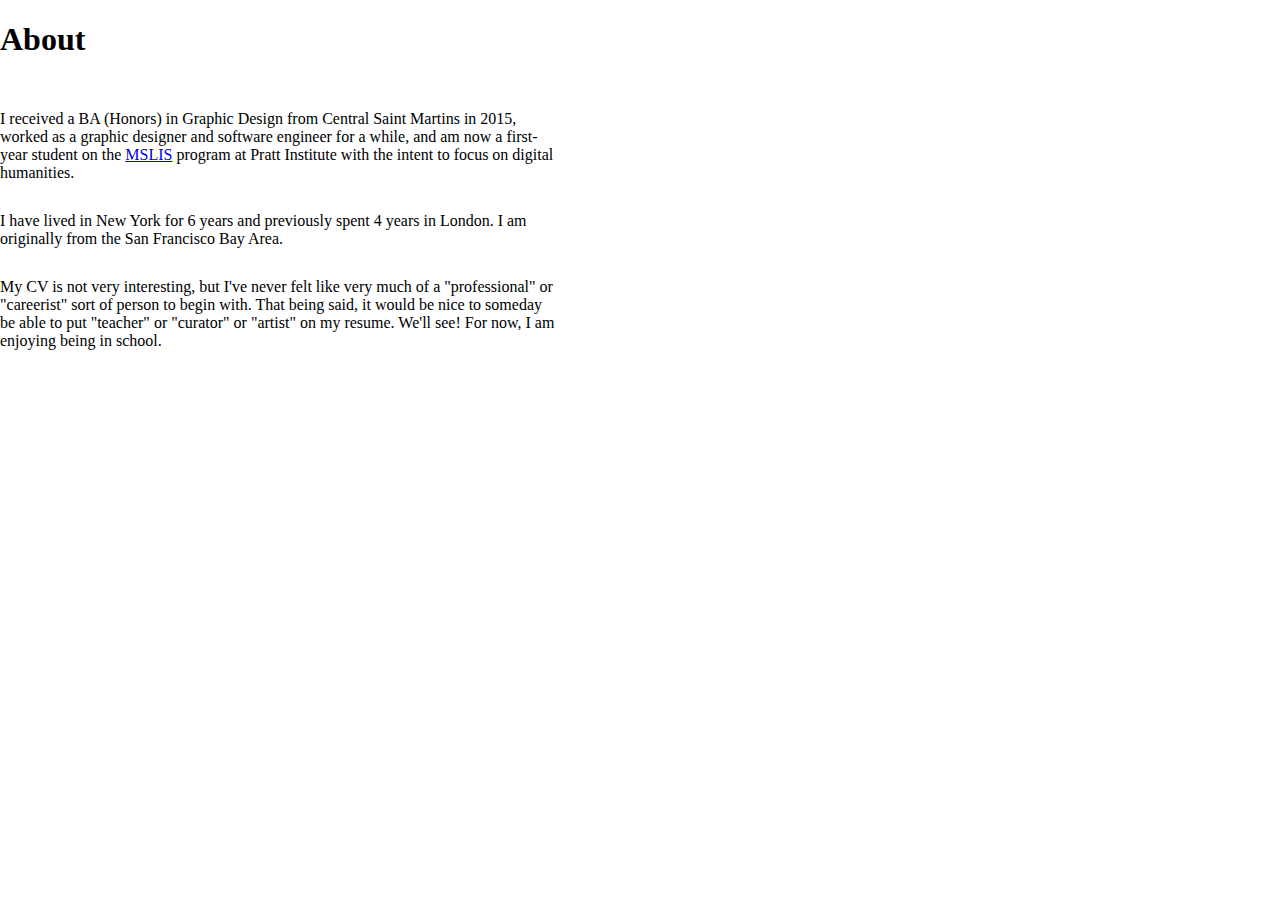
==== about_me/about_me.html @ 604be451 "first commit" ====
<!DOCTYPE html>

<html>
  <head>
    <meta charset="UTF-8">
    <meta name="viewport" content="width=device-width, initial-scale=1.0">
    <title>About</title>
    <link href="about_me.css" rel="stylesheet" type="text/css" media="all">
  </head>

  <body>
    <div class="container">
      <h1>About</h1>
      <div class="text-block">
        I received a BA (Honors) in Graphic Design from Central Saint Martins in 2015, worked as a graphic designer and software engineer for a while, and am
        now a first-year student on the <a href="https://www.pratt.edu/information/library-and-information-science/" target="_blank">MSLIS</a> program at Pratt Institute with the intent to focus on digital humanities.
      </div>
      <div class="text-block">
        I have lived in New York for 6 years and previously spent 4 years in London. I am originally from the San Francisco Bay Area.
      </div>
      <div class="text-block">
        My CV is not very interesting, but I've never felt like very much of a "professional" or "careerist" sort of person to begin with. That being said, it would be nice to someday be able to put "teacher" or "curator" or "artist" on my resume. We'll see! For now, I am enjoying being in school.
      </div>
    </div>
  </body>

</html>
---- about_me/about_me.css ----
body {
    margin: 0;
    padding: 0;
}

.container {
    width: 560px;
}

.text-block {
    padding-top: 30px;
}
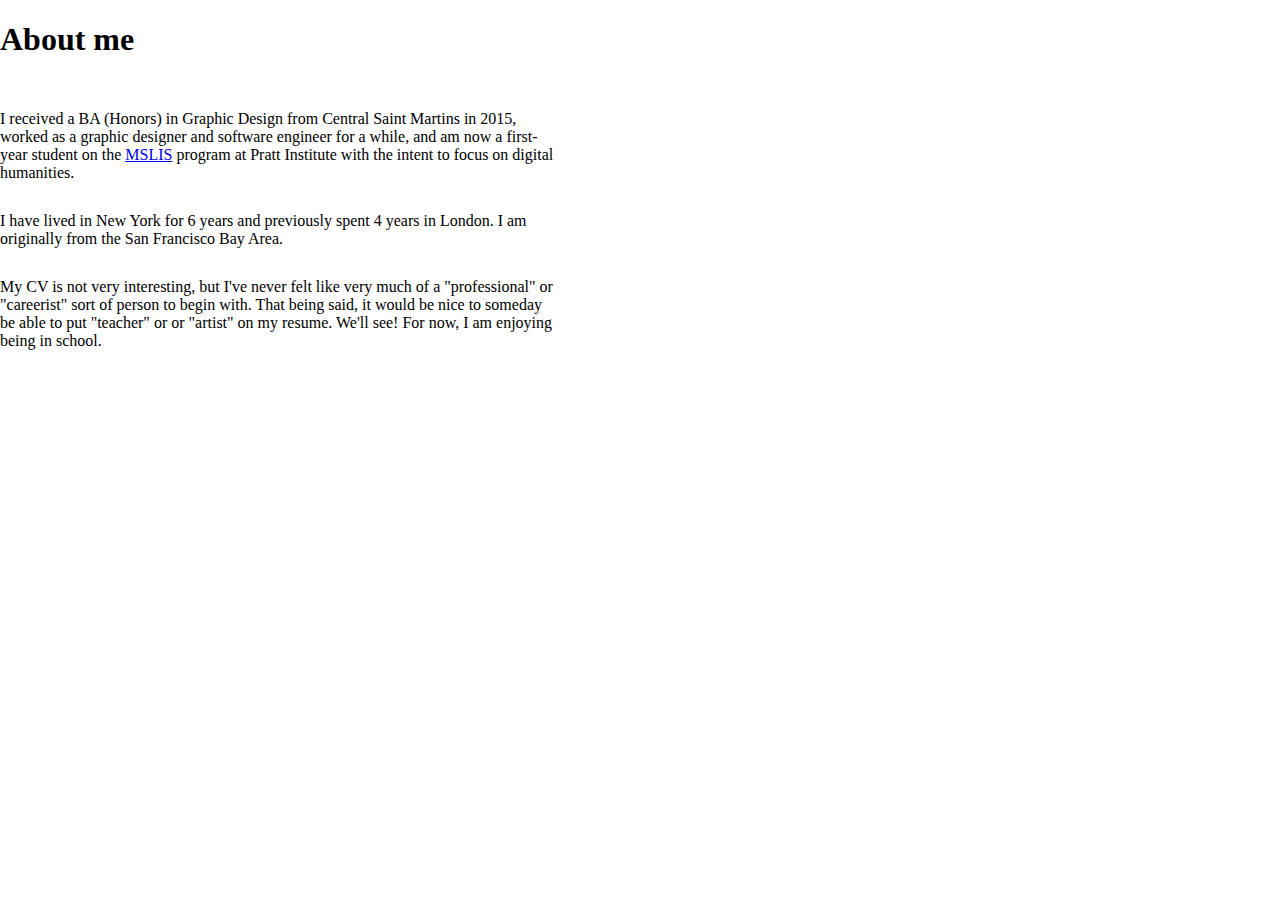
==== commit f3fa85d4: "getting started with mobile css" ====
--- a/about_me/about_me.html
+++ b/about_me/about_me.html
@@ -4,13 +4,13 @@
   <head>
     <meta charset="UTF-8">
     <meta name="viewport" content="width=device-width, initial-scale=1.0">
-    <title>About</title>
+    <title>About me</title>
     <link href="about_me.css" rel="stylesheet" type="text/css" media="all">
   </head>
 
   <body>
     <div class="container">
-      <h1>About</h1>
+      <h1>About me</h1>
       <div class="text-block">
         I received a BA (Honors) in Graphic Design from Central Saint Martins in 2015, worked as a graphic designer and software engineer for a while, and am
         now a first-year student on the <a href="https://www.pratt.edu/information/library-and-information-science/" target="_blank">MSLIS</a> program at Pratt Institute with the intent to focus on digital humanities.
@@ -19,7 +19,7 @@
         I have lived in New York for 6 years and previously spent 4 years in London. I am originally from the San Francisco Bay Area.
       </div>
       <div class="text-block">
-        My CV is not very interesting, but I've never felt like very much of a "professional" or "careerist" sort of person to begin with. That being said, it would be nice to someday be able to put "teacher" or "curator" or "artist" on my resume. We'll see! For now, I am enjoying being in school.
+        My CV is not very interesting, but I've never felt like very much of a "professional" or "careerist" sort of person to begin with. That being said, it would be nice to someday be able to put "teacher" or or "artist" on my resume. We'll see! For now, I am enjoying being in school.
       </div>
     </div>
   </body>
--- a/about_me/about_me.css
+++ b/about_me/about_me.css
@@ -1,6 +1,7 @@
 body {
     margin: 0;
     padding: 0;
+    overflow: hidden;
 }
 
 .container {
@@ -9,4 +10,17 @@
 
 .text-block {
     padding-top: 30px;
+}
+
+
+@media only screen and (max-width: 1050px) {
+    html, body {
+        width: 100%;
+        max-width: 100%;
+        overflow-y: hidden;
+    }
+    .container {
+        width: 100%;
+        max-width: 100%;
+    }
 }